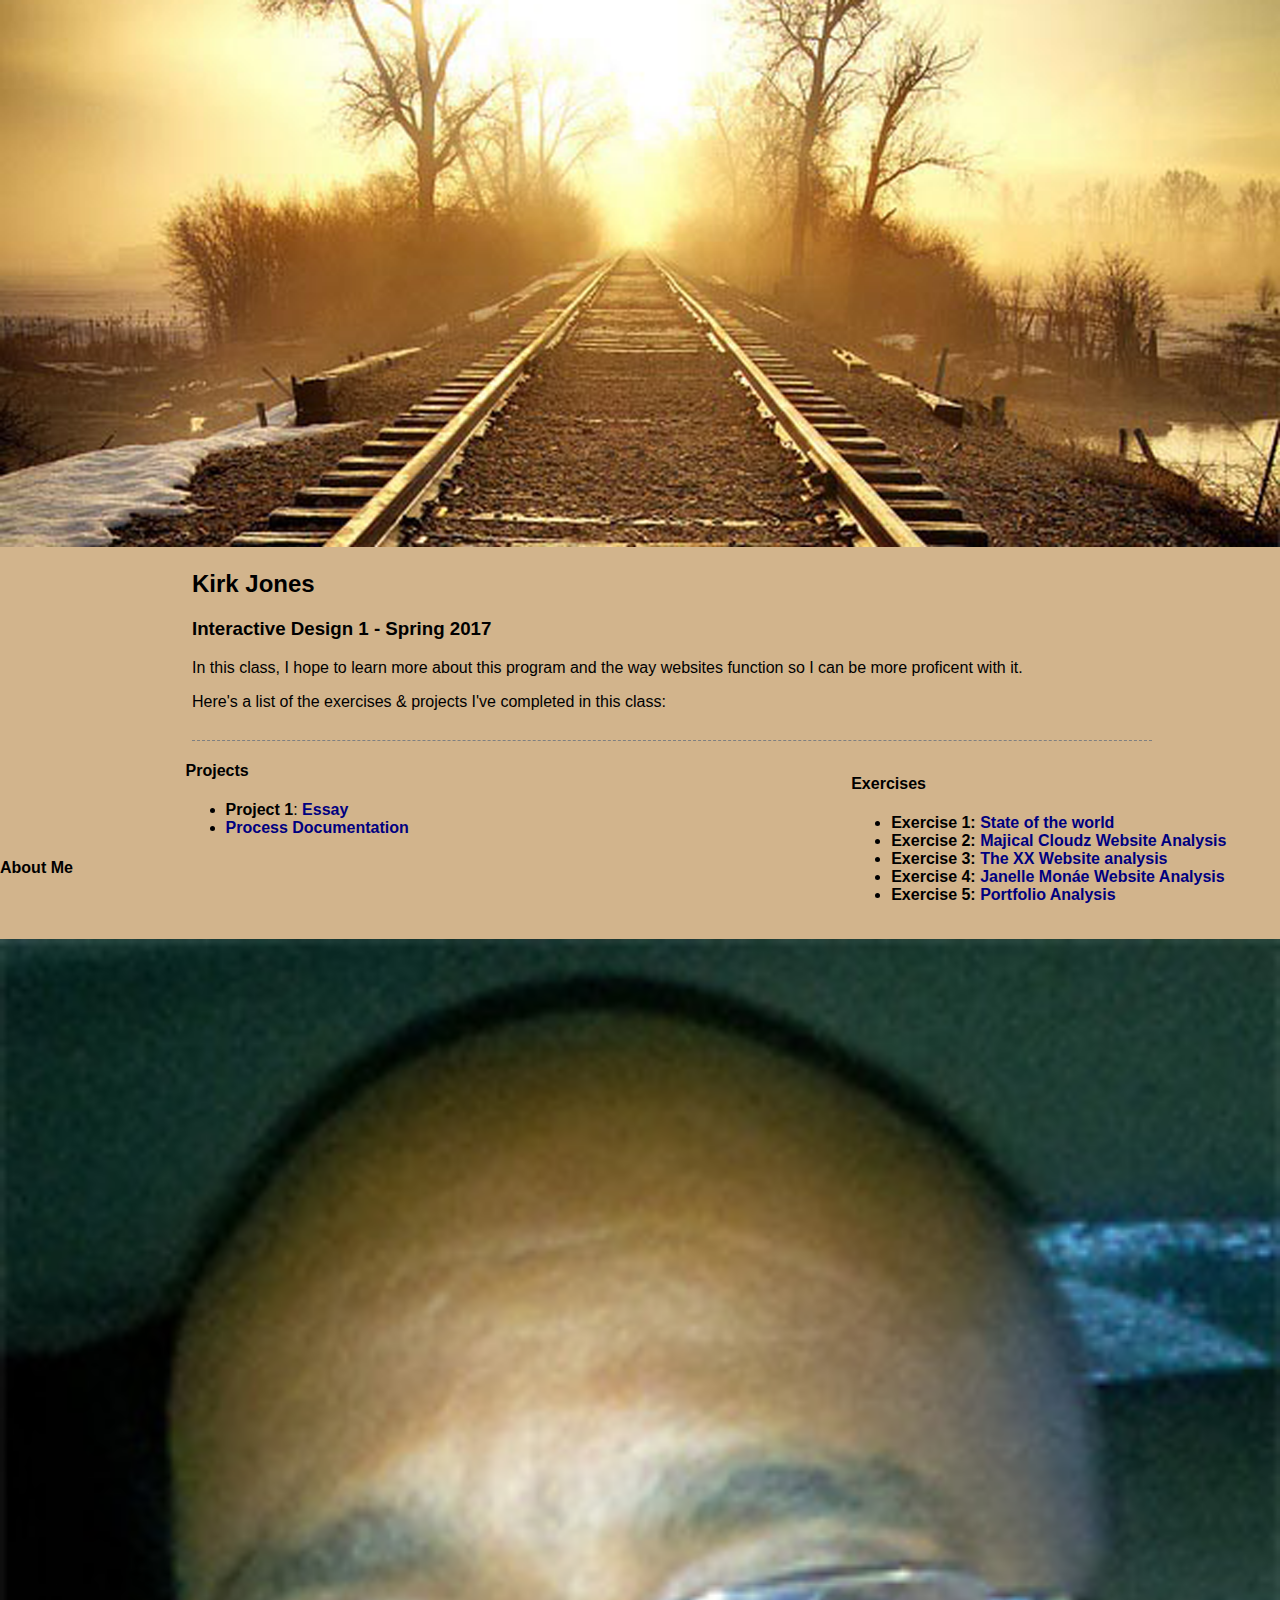
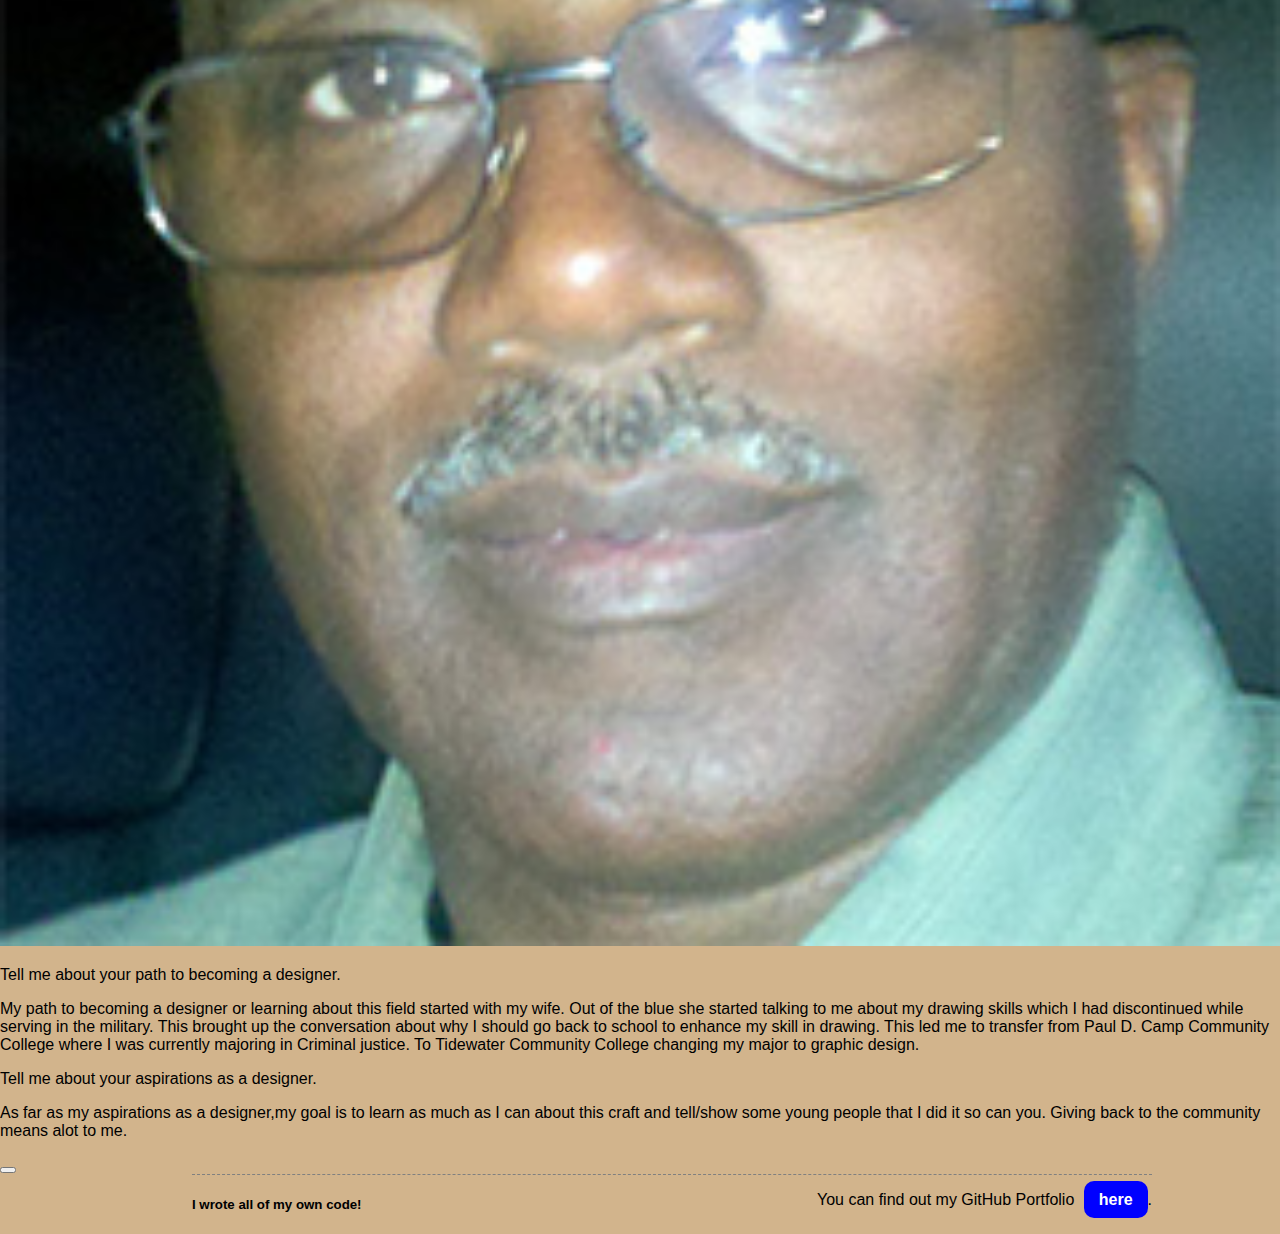
==== index.html @ e0e71b67 "update projects line" ====
<!DOCTYPE html>
<html lang="en">
    <head>
        <img src="project1/images/TRACKS1.png" id="TRACKS1" alt="travel">
        <title>Kirk Jones - Id1 Spring 2017</title>
        <link rel="stylesheet" href="id1.css">
    </head>
    <body>
        <header>
            <h2>Kirk Jones</h2>
            <h3>Interactive Design 1 - Spring 2017</h3>
            <p>In this class, I hope to learn more about this program and the way websites function so I can be more proficent with it.</p> 
            <p>Here's a list of the exercises & projects I've completed in this class:</p>
        </header>    
        
        <!-- Here's an ordered, or number, list-->
        <section>
            <h4>Exercises</h4>
            <ol>
                <li><strong>Exercise 1: </strong> <a href="exercises/exercises1.html">State of the world</a></li>
                <li><strong>Exercise 2: </strong> <a href="exercises/exercises2.html">Majical Cloudz Website Analysis</a></li>
                <li><strong>Exercise 3: </strong> <a href="exercises/exercises3.html">The XX Website analysis</a></li>
                <li><strong>Exercise 4: </strong> <a href="exercises/exercises4.html">Janelle Mon&aacute;e Website Analysis</a></li>
                <li><strong>Exercise 5: </strong> <a href="exercises/exercises5.html">Portfolio Analysis</a></li>
            </ol>
        </section>
        <section id="projects">
            <h4>Projects</h4>
            <ol>
                <li><strong>Project 1</strong>: <a href="project1/index.html">Essay</a></li>
                <li><a href="project1/processdocumentation.html">Process Documentation</a></li></ol>
        </section>

            <h4>About Me</h4>
            <img src="project1/images/kjones1.jpg" id="kjones2" alt="myself">
            <p>Tell me about your path to becoming a designer.</p>
            <p>My path to becoming a designer or learning about this field started with my wife. Out of the blue she started talking to me about my drawing skills which I had discontinued while serving in the military. This brought up the conversation about why I should go back to school to enhance my skill in drawing. This led me to transfer from Paul D. Camp Community College where I was currently majoring in Criminal justice. To Tidewater Community College changing my major to graphic design.</p>
            <p>Tell me about your aspirations as a designer.</p>
            <p>As far as my aspirations as a designer,my goal is to learn as much as I can about this craft and tell/show some young people that I did it so can you. Giving back to the community means alot to me.</p>
        </section>
        <div class="container">
    <button class="pulse-button"></button>
</div>
        <FOOTER>
            <h5>I wrote all of my own code!</h5>
            <p>You can find out my GitHub Portfolio <a href="http://github.com/Keatonway357"target="_blank">here</a>.</p>
        </FOOTER>
    </body>
</html>
---- id1.css ----
/* DESKTOP LAYOUT */

body {
    margin: 0;
    background-color: tan;
    font-family:sans-serif;
}

/* layout */

header {
    width: 75%;   
    margin-bottom: 1%;
    margin-left: 15%;
    padding-bottom: 1%;
    border-bottom: 1px dashed grey;    
}

#projects {
    margin-left: 10%;
    padding-left: 3%;
    float:none;
}

section {
    width: 35%;  
    position: relative;
    left: 1.5%;
    float: right;
    margin-bottom: 1.5%;
    padding-left: 2.5%;
}

footer {
    clear: right;
    width: 75%;   
    margin-bottom: 2%;
    margin-left: 15%;
    padding-top: 0%;
    border-top: 1px
        dashed grey;
}

footer h5 {
    float: left;
}
footer p {
    float: right;
}

/* link styling */
a, a:visited {
    color: navy;
    font-weight:600;
    text-decoration: none;
}

a:hover {
    color: gold;  
}


footer a, footer a:visited {
    background-color: blue;
    color: white;
    padding: 10px 15px;
    margin-left: 5px;
    border-radius: 10px;
    text-align: center;
    text-decoration: none;
}

footer a:hover {
    background-color: blue;
    color: gold;
    text-decoration: none;
}

ol {
    list-style: disc

}


/* images */

img { 
    width: 100%;
}

/* MOBILE LAYOUT */

@media only screen and (max-width: 500px) {

    header, section, section#about, footer {
        position: static;
        width: 80%;
        margin: 0;
        padding: 2% 10%;
        border: none;
        font-size: 105%;
    }

    footer a, footer a:visited {
    background-color: blue;
    color: white;
    padding: 10px 16px;
    margin-top: 16px;    
    margin-left: 8px;
    border-radius: 10px;
    text-align: center;
    text-decoration: none;
}

footer a:hover {
    background-color: blue;
    color: gold;
    text-decoration: none;
}
    /* text positioning */

    footer h5 {
        float:none;
    }
    footer p {
        line-height: 24pt;
        float:none;
    }

    ol {
        list-style: circle

    }

    /* image sizing + positioning */

    img, section#about img {
        width: 70%;
    }
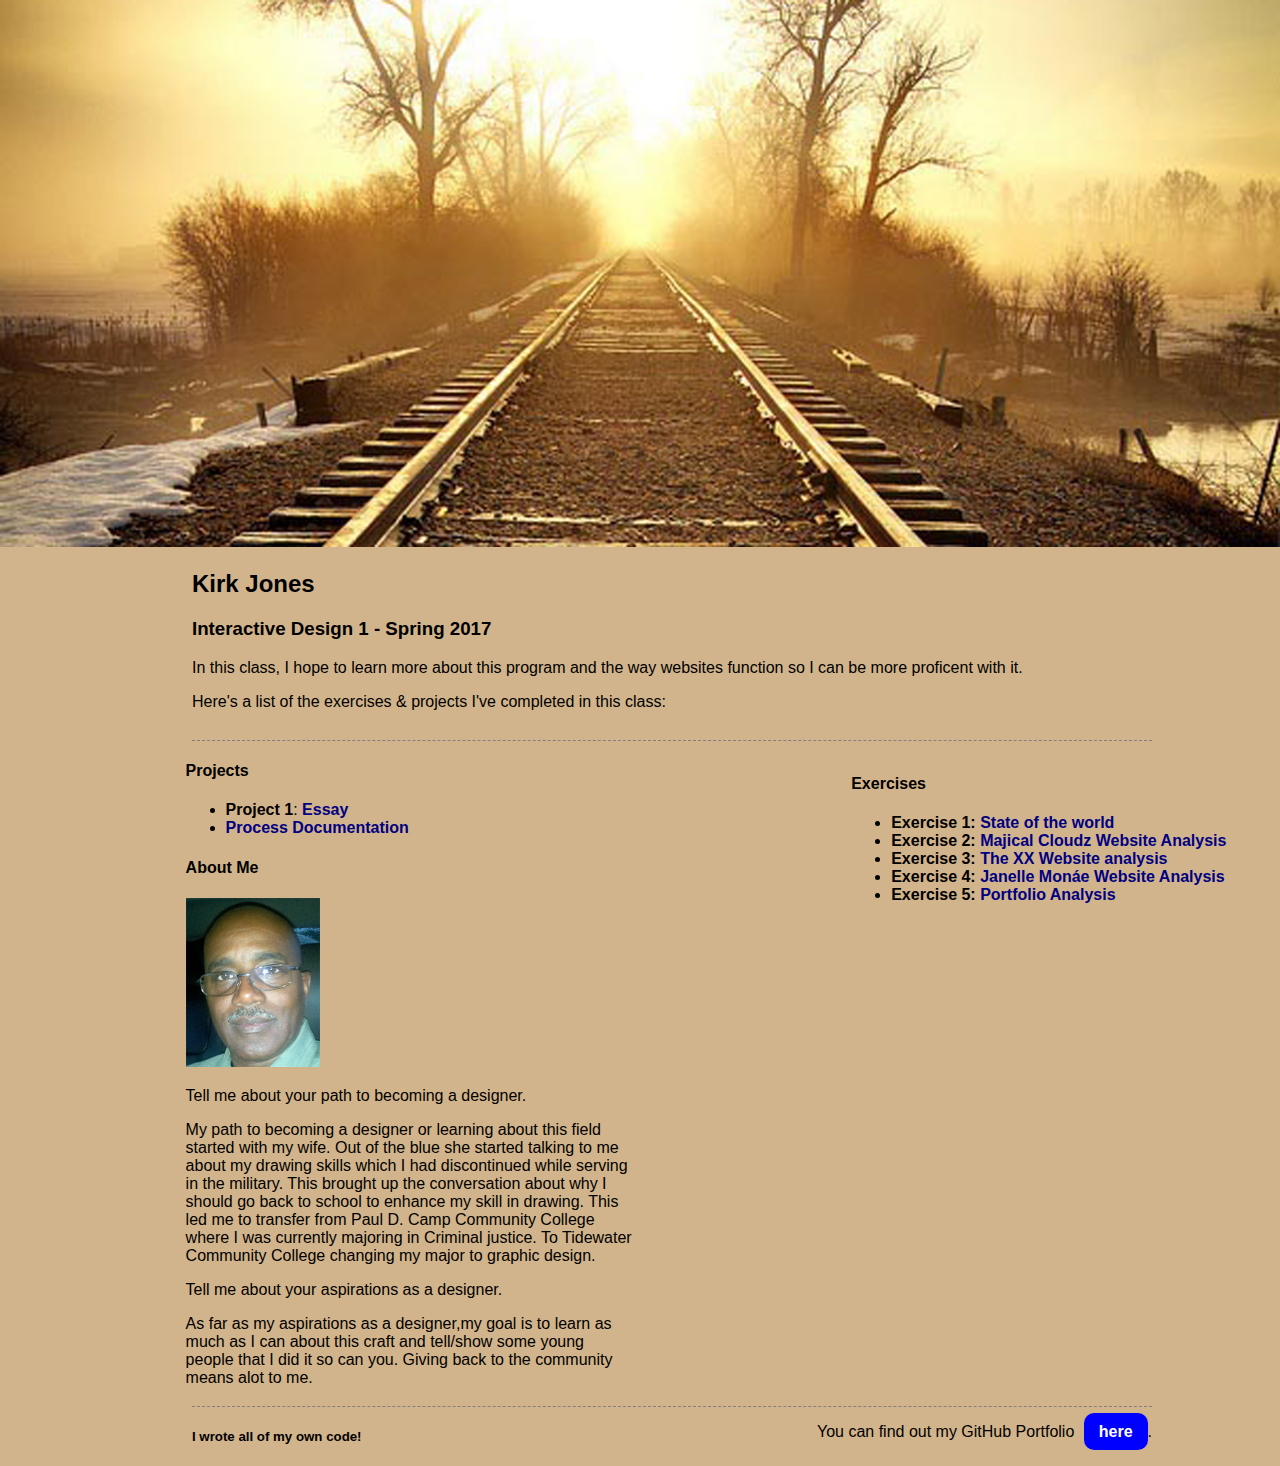
==== commit 988371d0: "updated photo/about me" ====
--- a/index.html
+++ b/index.html
@@ -30,7 +30,7 @@
                 <li><strong>Project 1</strong>: <a href="project1/index.html">Essay</a></li>
                 <li><a href="project1/processdocumentation.html">Process Documentation</a></li></ol>
         </section>
-
+        <section id="AboutMe">
             <h4>About Me</h4>
             <img src="project1/images/kjones1.jpg" id="kjones2" alt="myself">
             <p>Tell me about your path to becoming a designer.</p>
@@ -38,9 +38,6 @@
             <p>Tell me about your aspirations as a designer.</p>
             <p>As far as my aspirations as a designer,my goal is to learn as much as I can about this craft and tell/show some young people that I did it so can you. Giving back to the community means alot to me.</p>
         </section>
-        <div class="container">
-    <button class="pulse-button"></button>
-</div>
         <FOOTER>
             <h5>I wrote all of my own code!</h5>
             <p>You can find out my GitHub Portfolio <a href="http://github.com/Keatonway357"target="_blank">here</a>.</p>
--- a/id1.css
+++ b/id1.css
@@ -17,6 +17,12 @@
 }
 
 #projects {
+    margin-left: 10%;
+    padding-left: 3%;
+    float:none;
+}
+
+#AboutMe {
     margin-left: 10%;
     padding-left: 3%;
     float:none;
@@ -84,9 +90,15 @@
 
 /* images */
 
+
 img { 
     width: 100%;
 }
+
+img#kjones2{
+    width: 30%;
+}
+
 
 /* MOBILE LAYOUT */
 
@@ -135,6 +147,6 @@
     /* image sizing + positioning */
 
     img, section#about img {
-        width: 70%;
+        width: 100%;
     }
 
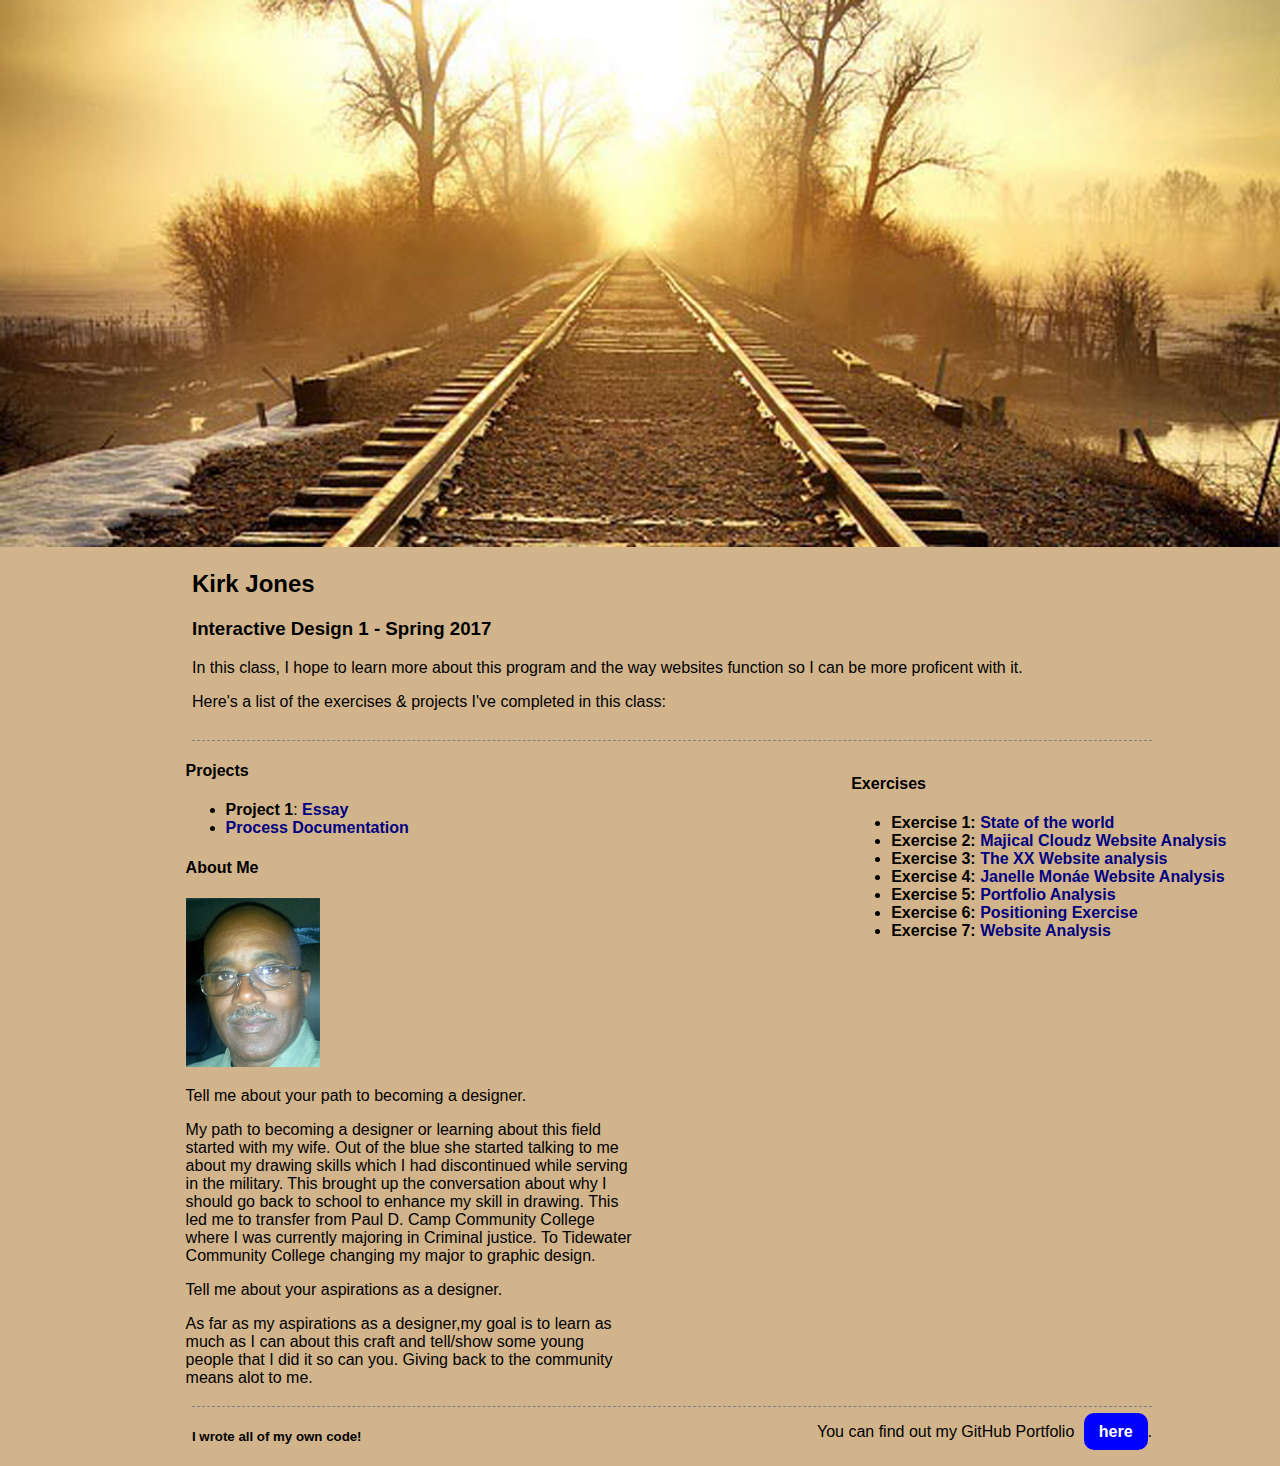
==== commit b6b40c01: "update id1" ====
--- a/index.html
+++ b/index.html
@@ -22,6 +22,8 @@
                 <li><strong>Exercise 3: </strong> <a href="exercises/exercises3.html">The XX Website analysis</a></li>
                 <li><strong>Exercise 4: </strong> <a href="exercises/exercises4.html">Janelle Mon&aacute;e Website Analysis</a></li>
                 <li><strong>Exercise 5: </strong> <a href="exercises/exercises5.html">Portfolio Analysis</a></li>
+                <li><strong>Exercise 6: </strong> <a href="exercises/exercises5.html">Positioning Exercise</a></li>
+                <li><strong>Exercise 7: </strong> <a href="exercises/exercises5.html">Website Analysis</a></li>
             </ol>
         </section>
         <section id="projects">
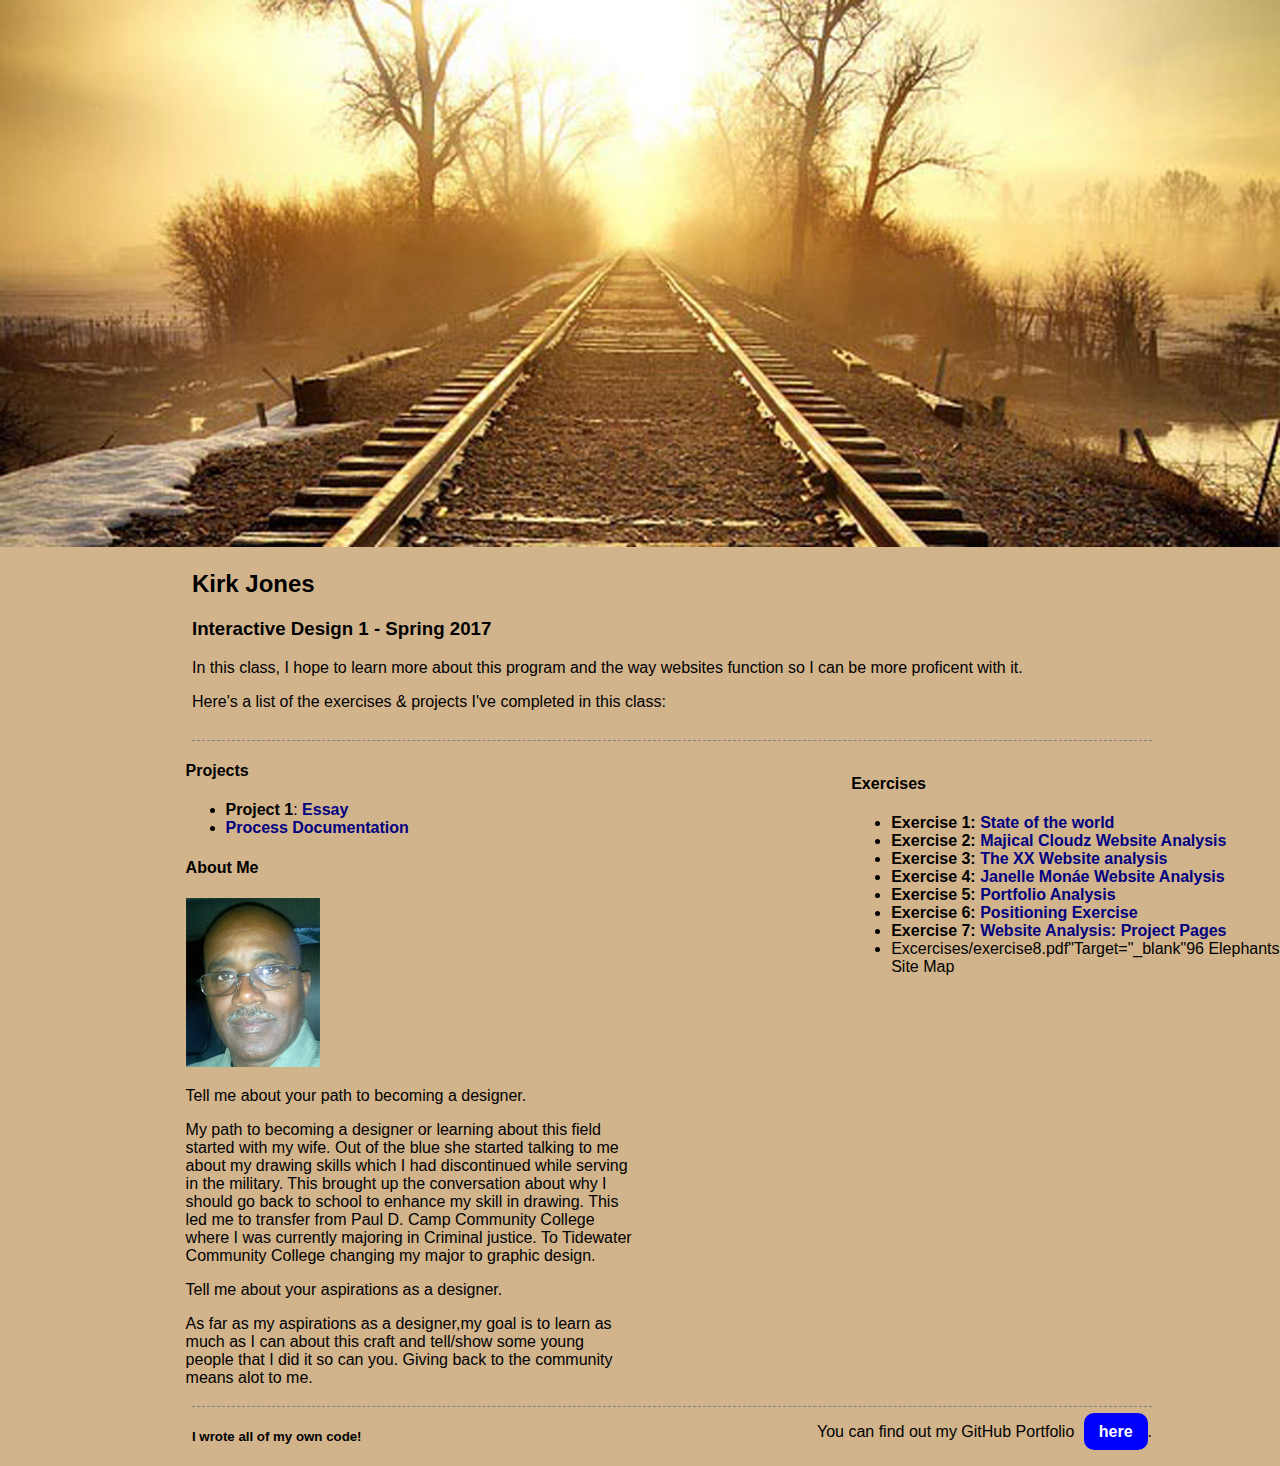
==== commit 524e347d: "update 8 and 6" ====
--- a/index.html
+++ b/index.html
@@ -22,8 +22,8 @@
                 <li><strong>Exercise 3: </strong> <a href="exercises/exercises3.html">The XX Website analysis</a></li>
                 <li><strong>Exercise 4: </strong> <a href="exercises/exercises4.html">Janelle Mon&aacute;e Website Analysis</a></li>
                 <li><strong>Exercise 5: </strong> <a href="exercises/exercises5.html">Portfolio Analysis</a></li>
-                <li><strong>Exercise 6: </strong> <a href="exercises/exercises5.html">Positioning Exercise</a></li>
-                <li><strong>Exercise 7: </strong> <a href="exercises/exercises5.html">Website Analysis</a></li>
+                <li><strong>Exercise 6: </strong> <a href="exercises/exercises6.html">Positioning Exercise</a></li>
+                <li><strong>Exercise 7: </strong> <a href="exercises/exercises7.html">Website Analysis: Project Pages</a></li>                <li>Excercises/exercise8.pdf"Target="_blank"96 Elephants Site Map</a></li>
             </ol>
         </section>
         <section id="projects">
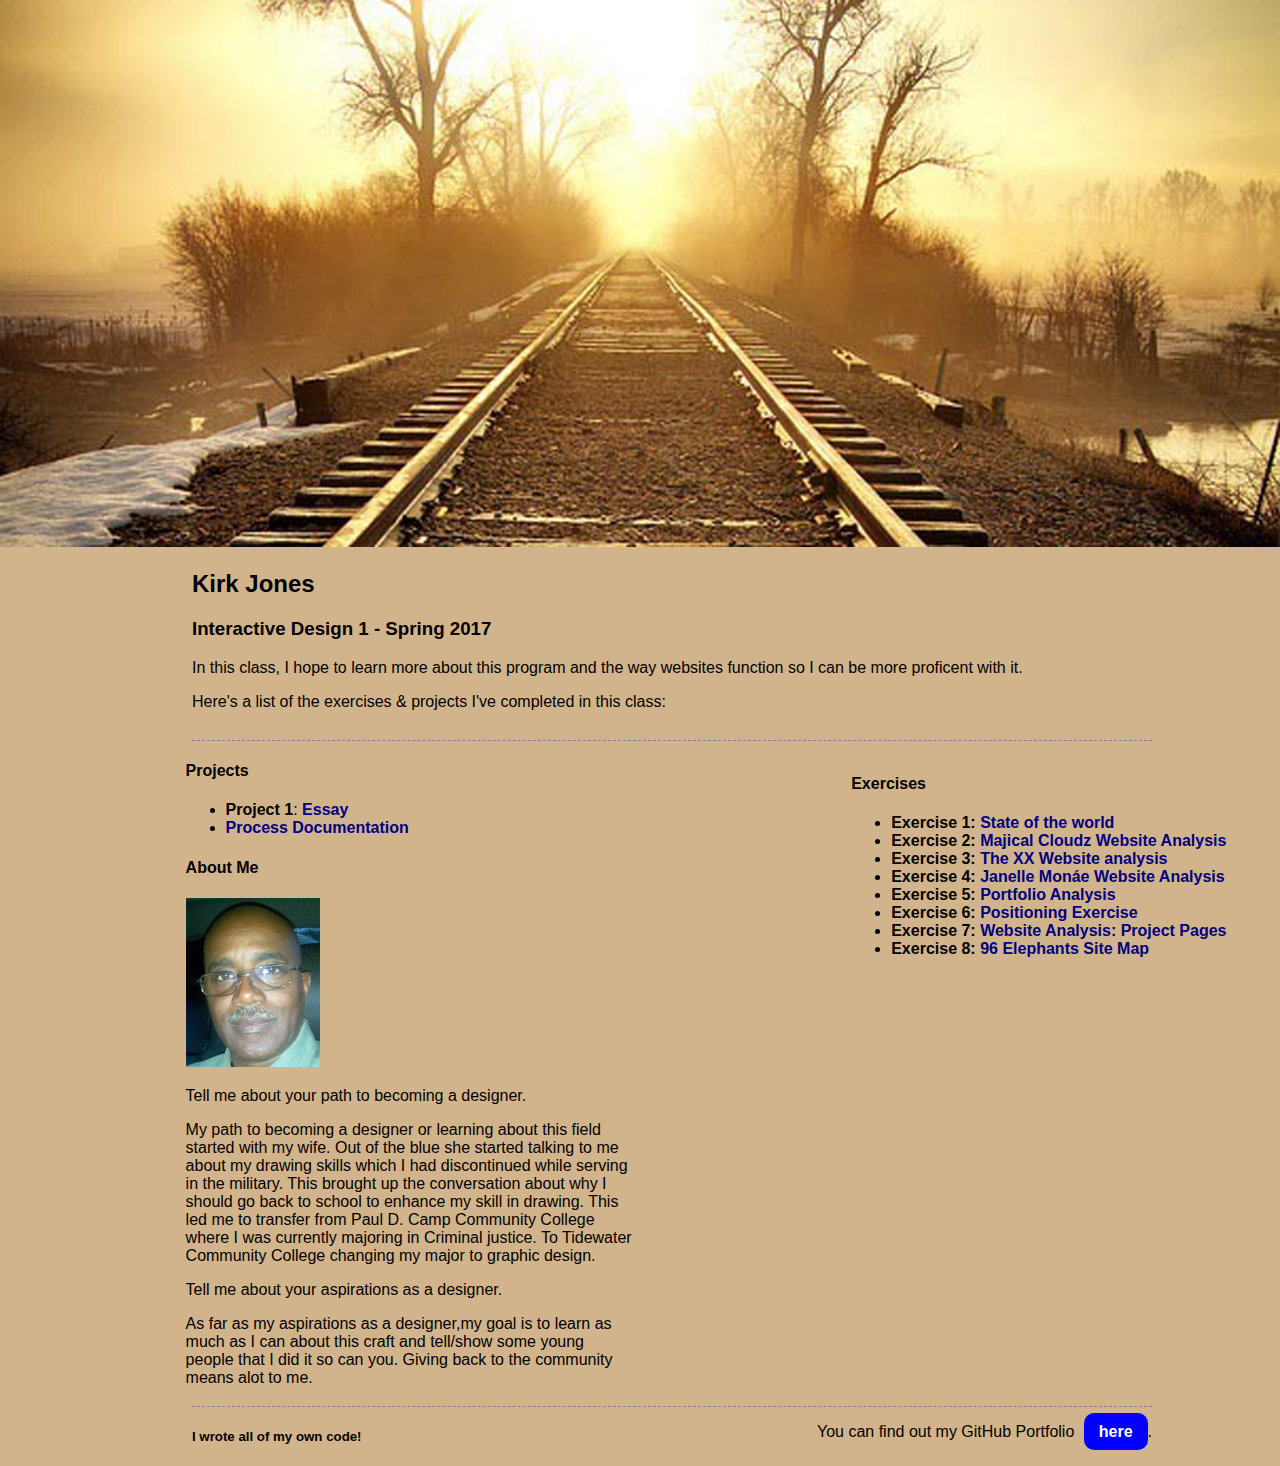
==== commit a1a22bdd: "update correction" ====
--- a/index.html
+++ b/index.html
@@ -23,7 +23,7 @@
                 <li><strong>Exercise 4: </strong> <a href="exercises/exercises4.html">Janelle Mon&aacute;e Website Analysis</a></li>
                 <li><strong>Exercise 5: </strong> <a href="exercises/exercises5.html">Portfolio Analysis</a></li>
                 <li><strong>Exercise 6: </strong> <a href="exercises/exercises6.html">Positioning Exercise</a></li>
-                <li><strong>Exercise 7: </strong> <a href="exercises/exercises7.html">Website Analysis: Project Pages</a></li>                <li>Excercises/exercise8.pdf"Target="_blank"96 Elephants Site Map</a></li>
+                <li><strong>Exercise 7:</strong> <a href="exercises/exercises7.html">Website Analysis: Project Pages</a></li>                <li><strong>Exercise 8:</strong> <a href="exercises/exercise8.pdf" target="_blank">96 Elephants Site Map</a></li>
             </ol>
         </section>
         <section id="projects">
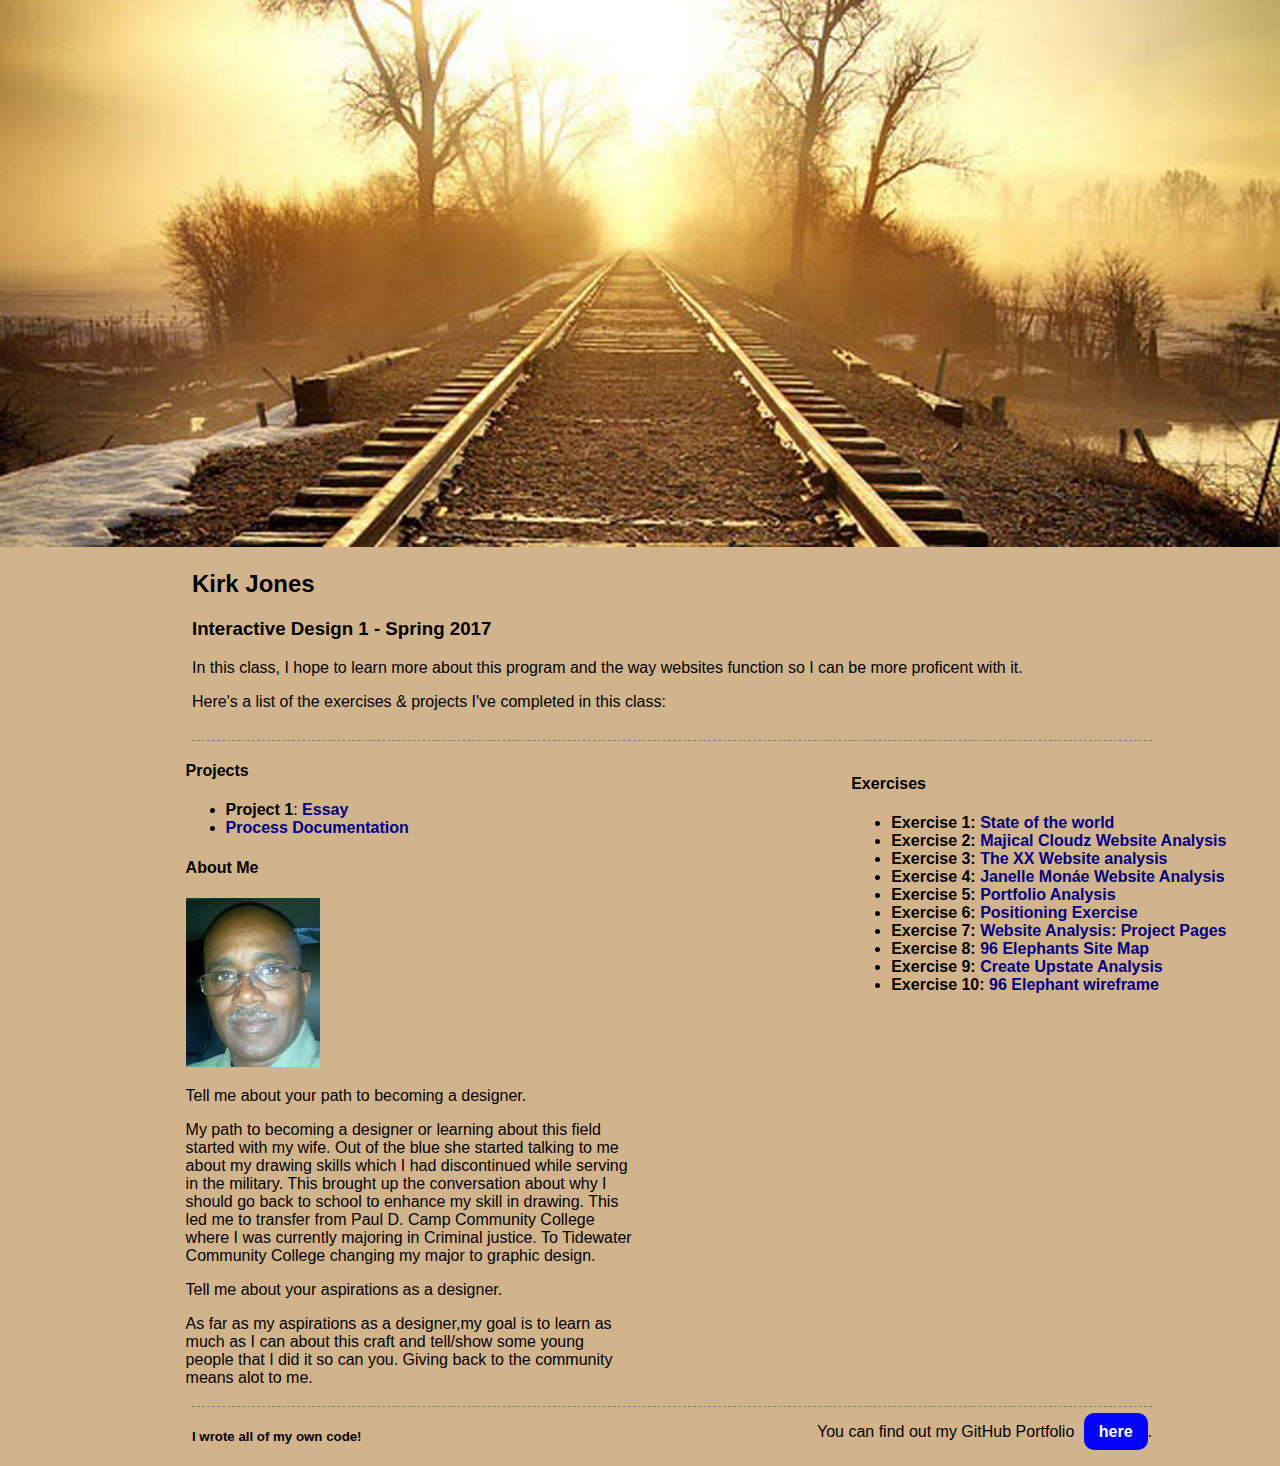
==== commit ac8d868e: "new updates" ====
--- a/index.html
+++ b/index.html
@@ -24,6 +24,9 @@
                 <li><strong>Exercise 5: </strong> <a href="exercises/exercises5.html">Portfolio Analysis</a></li>
                 <li><strong>Exercise 6: </strong> <a href="exercises/exercises6.html">Positioning Exercise</a></li>
                 <li><strong>Exercise 7:</strong> <a href="exercises/exercises7.html">Website Analysis: Project Pages</a></li>                <li><strong>Exercise 8:</strong> <a href="exercises/exercise8.pdf" target="_blank">96 Elephants Site Map</a></li>
+                <li><strong>Exercise 9:</strong>
+                    <a href="exercises/excercise9.html">Create Upstate Analysis</a></li>
+                <li><strong>Exercise 10:</strong> <a href="exercises/excercise10.png">96 Elephant wireframe</a></li>
             </ol>
         </section>
         <section id="projects">
--- a/id1.css
+++ b/id1.css
@@ -99,7 +99,6 @@
     width: 30%;
 }
 
-
 /* MOBILE LAYOUT */
 
 @media only screen and (max-width: 500px) {
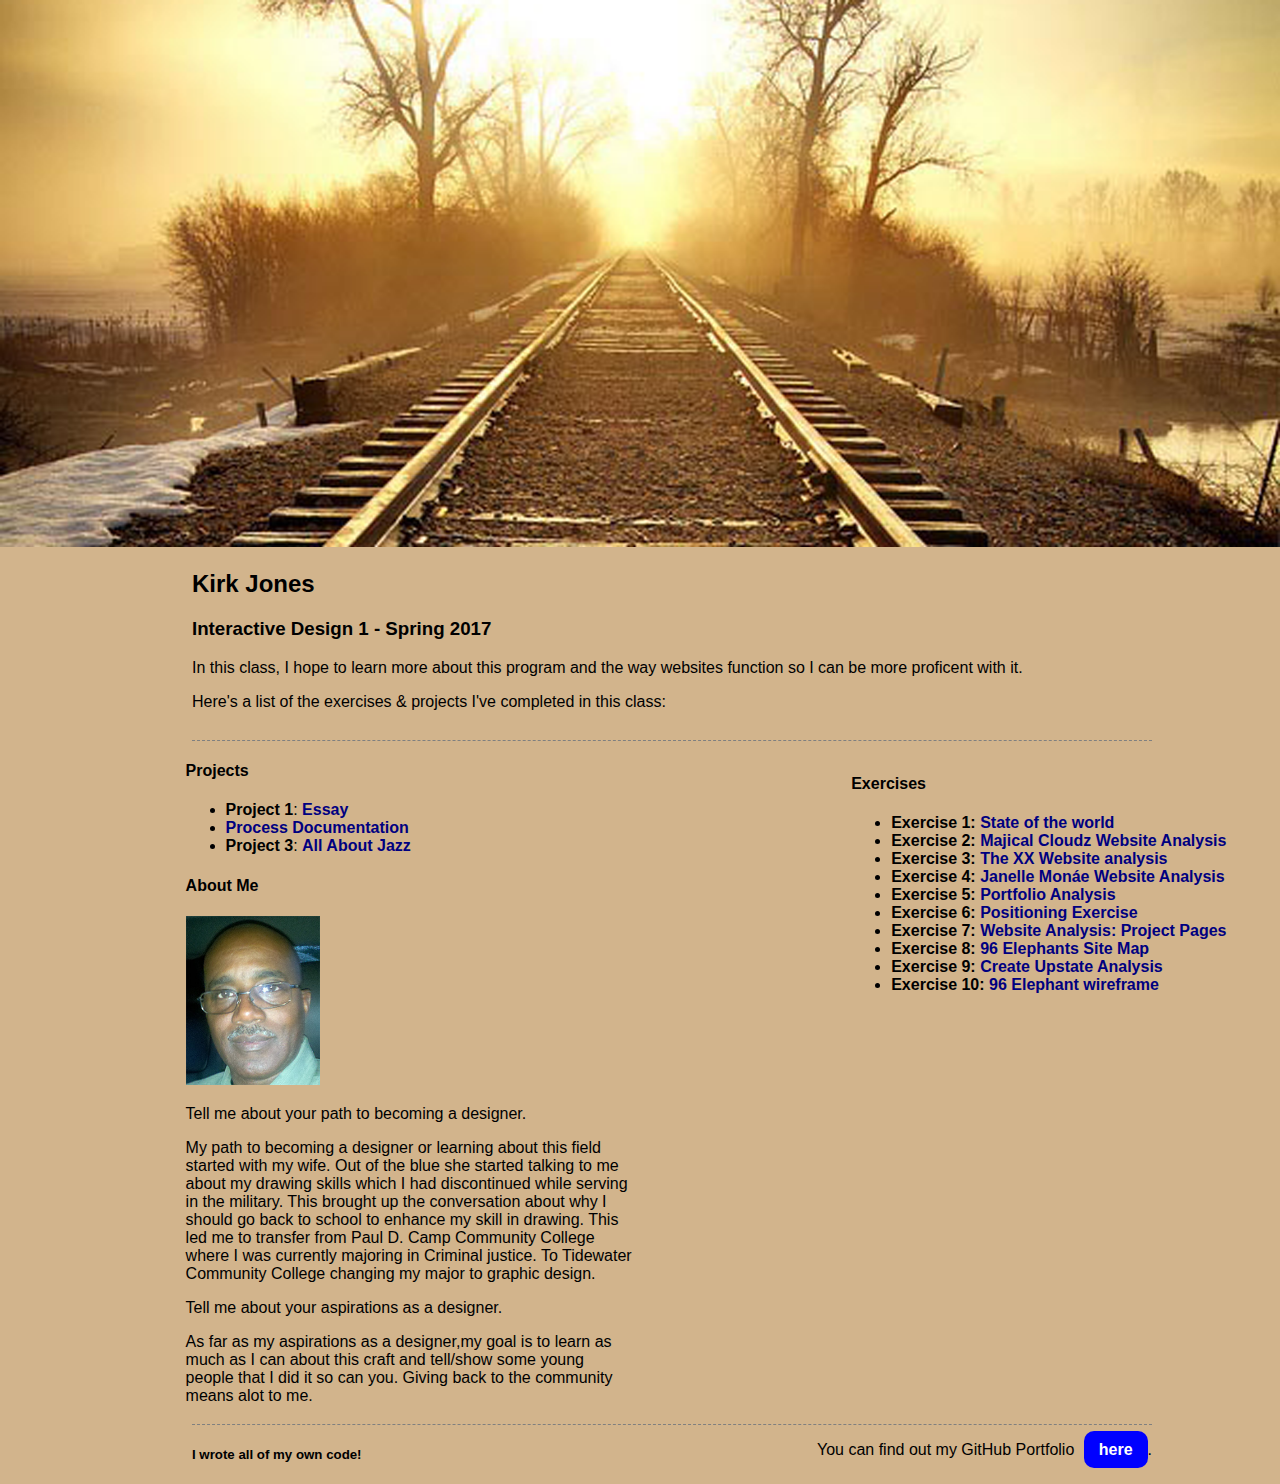
==== commit 47ba1319: "update p3" ====
--- a/index.html
+++ b/index.html
@@ -1,18 +1,18 @@
 <!DOCTYPE html>
 <html lang="en">
     <head>
-        <img src="project1/images/TRACKS1.png" id="TRACKS1" alt="travel">
         <title>Kirk Jones - Id1 Spring 2017</title>
         <link rel="stylesheet" href="id1.css">
     </head>
     <body>
+        <img src="project1/images/TRACKS1.png" id="TRACKS1" alt="travel">
         <header>
             <h2>Kirk Jones</h2>
             <h3>Interactive Design 1 - Spring 2017</h3>
             <p>In this class, I hope to learn more about this program and the way websites function so I can be more proficent with it.</p> 
             <p>Here's a list of the exercises & projects I've completed in this class:</p>
         </header>    
-        
+
         <!-- Here's an ordered, or number, list-->
         <section>
             <h4>Exercises</h4>
@@ -23,7 +23,8 @@
                 <li><strong>Exercise 4: </strong> <a href="exercises/exercises4.html">Janelle Mon&aacute;e Website Analysis</a></li>
                 <li><strong>Exercise 5: </strong> <a href="exercises/exercises5.html">Portfolio Analysis</a></li>
                 <li><strong>Exercise 6: </strong> <a href="exercises/exercises6.html">Positioning Exercise</a></li>
-                <li><strong>Exercise 7:</strong> <a href="exercises/exercises7.html">Website Analysis: Project Pages</a></li>                <li><strong>Exercise 8:</strong> <a href="exercises/exercise8.pdf" target="_blank">96 Elephants Site Map</a></li>
+                <li><strong>Exercise 7:</strong> <a href="exercises/exercises7.html">Website Analysis: Project Pages</a></li>
+                <li><strong>Exercise 8:</strong> <a href="exercises/exercise8.pdf" target="_blank">96 Elephants Site Map</a></li>
                 <li><strong>Exercise 9:</strong>
                     <a href="exercises/excercise9.html">Create Upstate Analysis</a></li>
                 <li><strong>Exercise 10:</strong> <a href="exercises/excercise10.png">96 Elephant wireframe</a></li>
@@ -33,7 +34,8 @@
             <h4>Projects</h4>
             <ol>
                 <li><strong>Project 1</strong>: <a href="project1/index.html">Essay</a></li>
-                <li><a href="project1/processdocumentation.html">Process Documentation</a></li></ol>
+                <li><a href="project1/processdocumentation.html">Process Documentation</a></li>
+            <li><strong>Project 3</strong>: <a href="project3/kjones3.html">All About Jazz</a></li></ol>
         </section>
         <section id="AboutMe">
             <h4>About Me</h4>
@@ -43,9 +45,9 @@
             <p>Tell me about your aspirations as a designer.</p>
             <p>As far as my aspirations as a designer,my goal is to learn as much as I can about this craft and tell/show some young people that I did it so can you. Giving back to the community means alot to me.</p>
         </section>
-        <FOOTER>
+        <footer>
             <h5>I wrote all of my own code!</h5>
             <p>You can find out my GitHub Portfolio <a href="http://github.com/Keatonway357"target="_blank">here</a>.</p>
-        </FOOTER>
+        </footer>
     </body>
 </html>--- a/id1.css
+++ b/id1.css
@@ -55,7 +55,7 @@
 }
 
 /* link styling */
-a, a:visited {
+a,a:visited {
     color: navy;
     font-weight:600;
     text-decoration: none;
@@ -84,7 +84,6 @@
 
 ol {
     list-style: disc
-
 }
 
 
@@ -113,21 +112,21 @@
     }
 
     footer a, footer a:visited {
-    background-color: blue;
-    color: white;
-    padding: 10px 16px;
-    margin-top: 16px;    
-    margin-left: 8px;
-    border-radius: 10px;
-    text-align: center;
-    text-decoration: none;
-}
+        background-color: blue;
+        color: white;
+        padding: 10px 16px;
+        margin-top: 16px;    
+        margin-left: 8px;
+        border-radius: 10px;
+        text-align: center;
+        text-decoration: none;
+    }
 
-footer a:hover {
-    background-color: blue;
-    color: gold;
-    text-decoration: none;
-}
+    footer a:hover {
+        background-color: blue;
+        color: gold;
+        text-decoration: none;
+    }
     /* text positioning */
 
     footer h5 {
